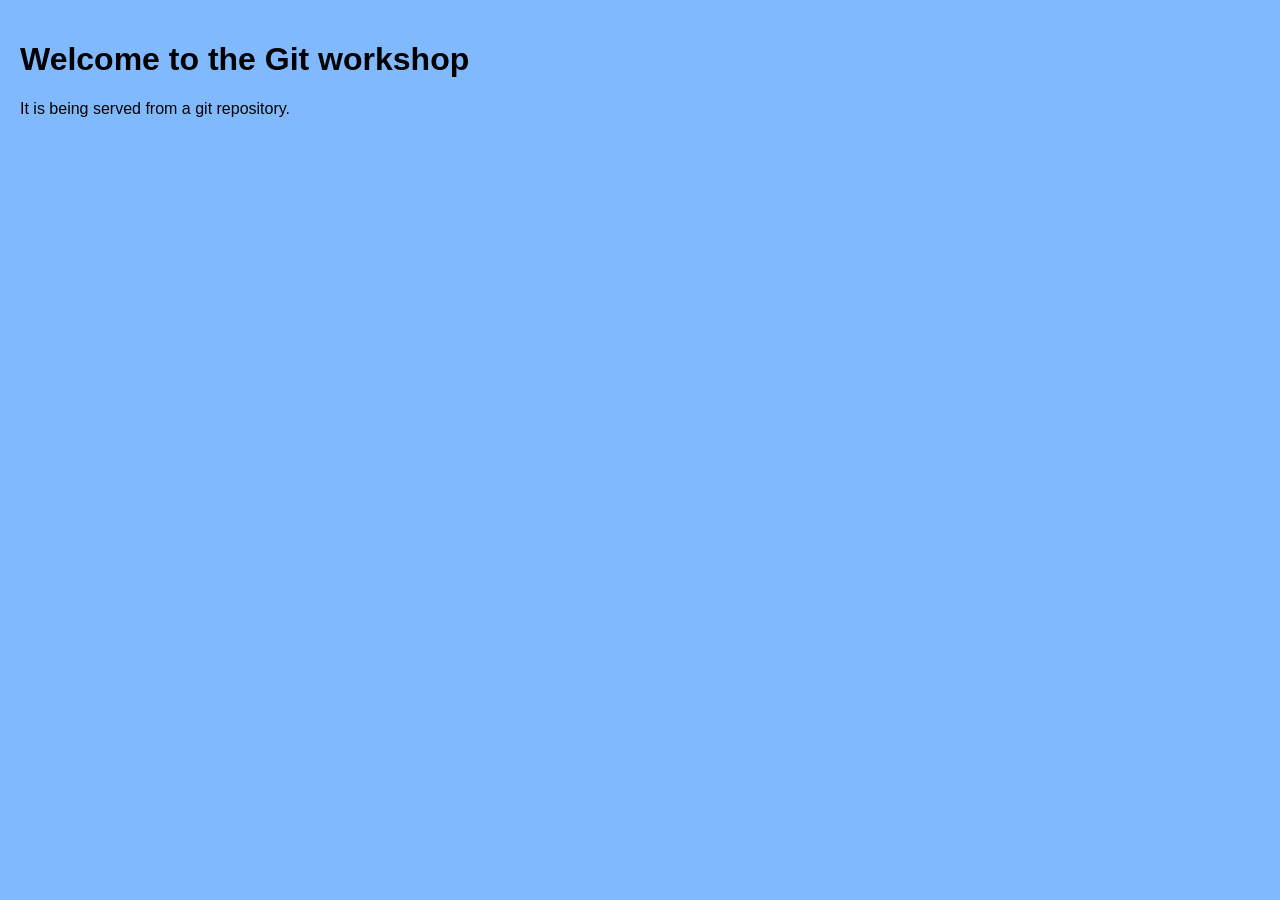
==== index.html @ 2122cd40 "v0" ====
<!DOCTYPE html>
<html lang="en">
<head>
    <meta charset="UTF-8">
    <meta name="viewport" content="width=device-width, initial-scale=1.0">
    <title>Git Workshop</title>
    <link rel="stylesheet" href="src/css/style.css">
</head>
    <body>
        <h1>Welcome to the Git workshop</h1>
        <p>It is being served from a git repository.</p>
        
    </body>
</html>
---- src/css/style.css ----
* {
    font-family: Arial, Helvetica, sans-serif;
}

body {
    background-color: #81b9ff;
    margin: 0;
    padding: 20px;
}
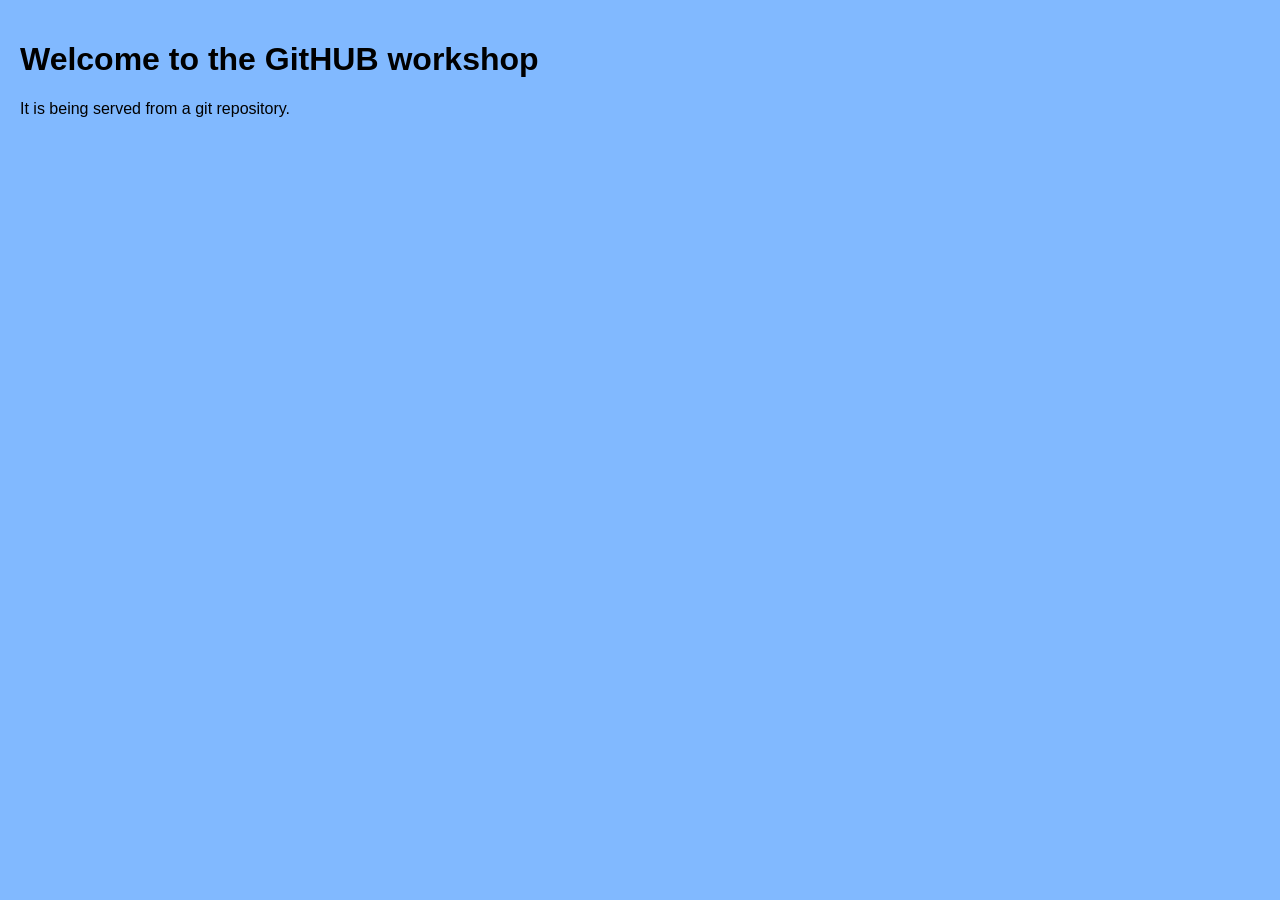
==== commit d9ba6afd: "2" ====
--- a/index.html
+++ b/index.html
@@ -7,7 +7,7 @@
     <link rel="stylesheet" href="src/css/style.css">
 </head>
     <body>
-        <h1>Welcome to the Git workshop</h1>
+        <h1>Welcome to the GitHUB workshop</h1>
         <p>It is being served from a git repository.</p>
         
     </body>
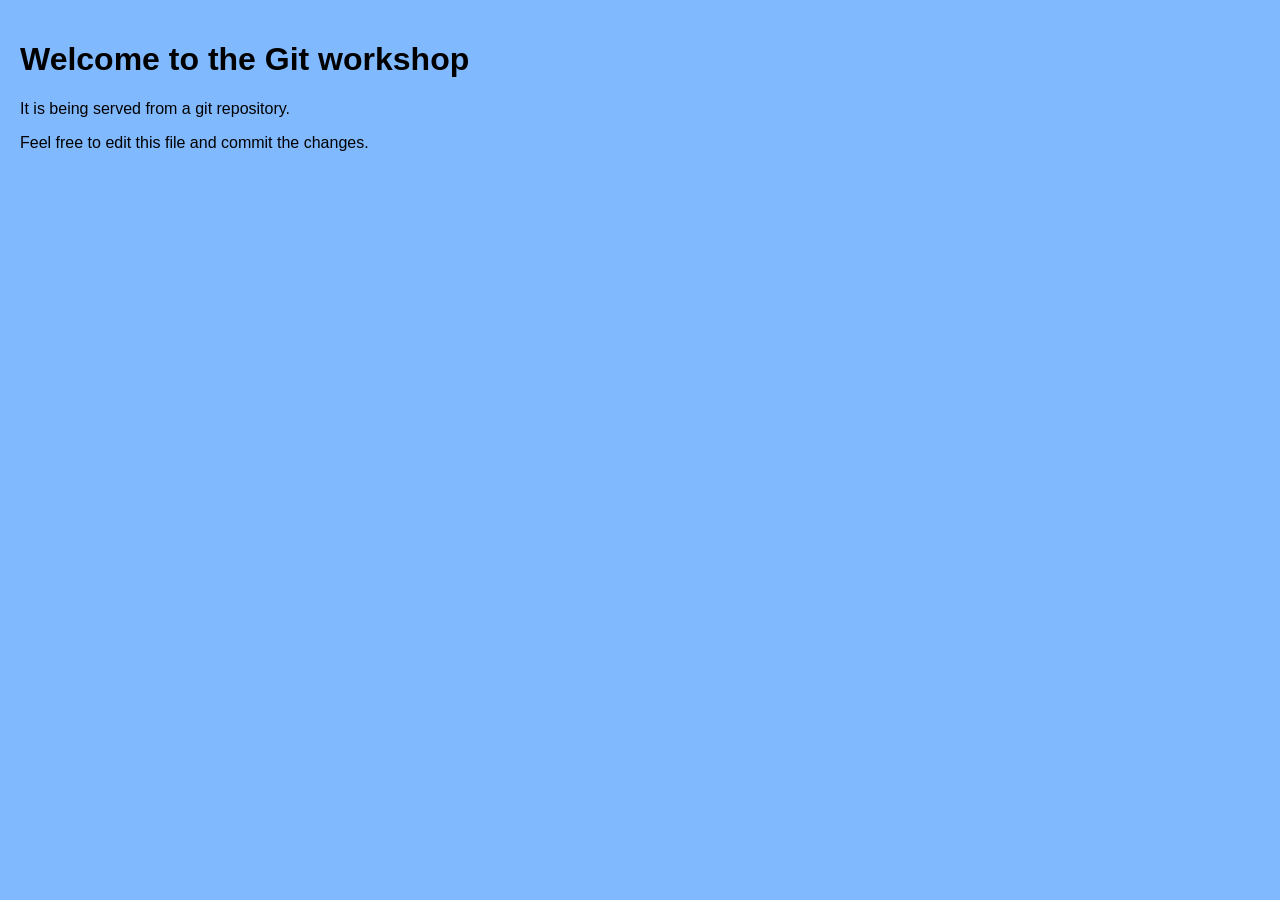
==== commit 3e88b59a: "v2" ====
--- a/index.html
+++ b/index.html
@@ -7,8 +7,9 @@
     <link rel="stylesheet" href="src/css/style.css">
 </head>
     <body>
-        <h1>Welcome to the GitHUB workshop</h1>
+        <h1>Welcome to the Git workshop</h1>
         <p>It is being served from a git repository.</p>
+        <p>Feel free to edit this file and commit the changes.</p>
         
     </body>
 </html>
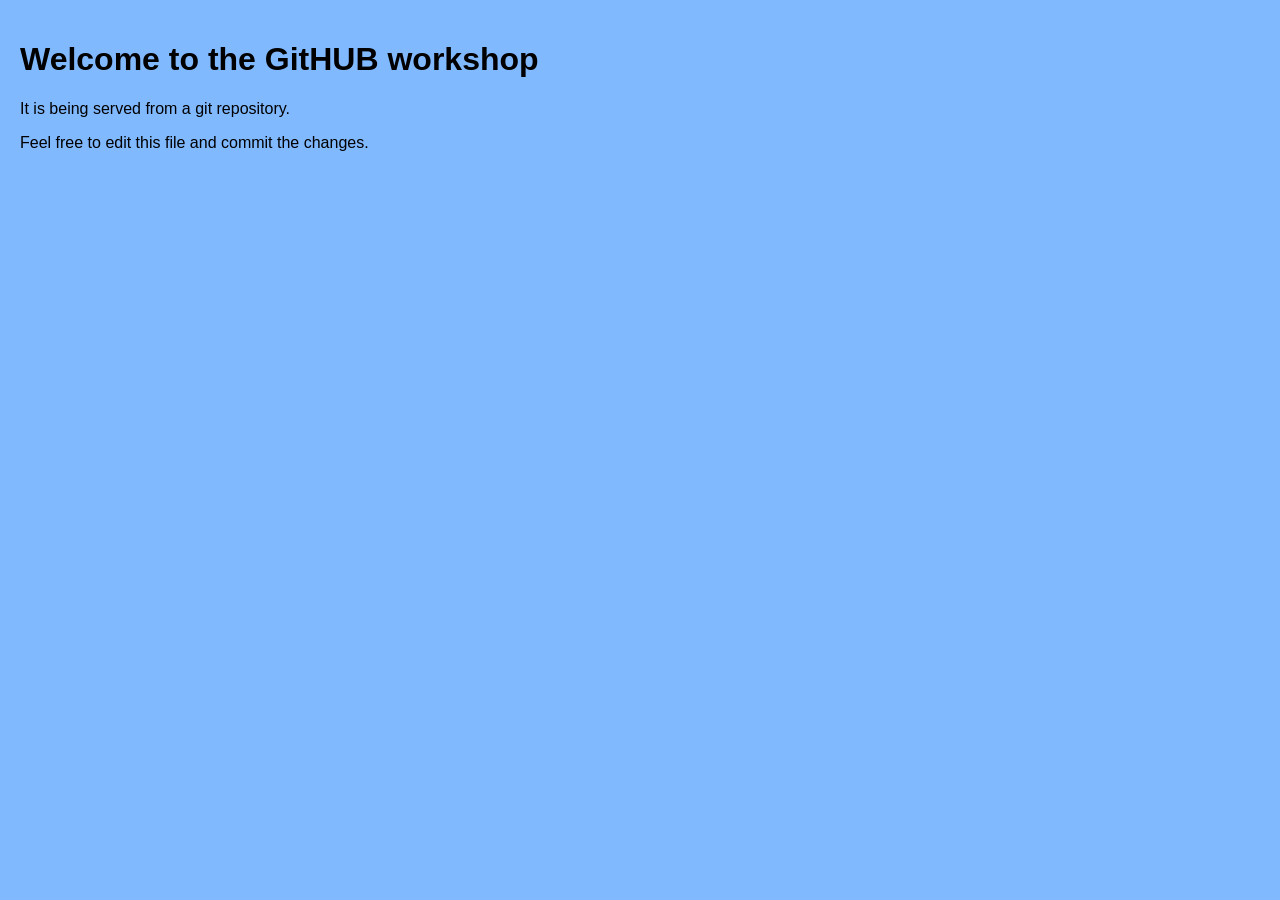
==== commit 174efb47: "erged" ====
--- a/index.html
+++ b/index.html
@@ -7,7 +7,7 @@
     <link rel="stylesheet" href="src/css/style.css">
 </head>
     <body>
-        <h1>Welcome to the Git workshop</h1>
+        <h1>Welcome to the GitHUB workshop</h1>
         <p>It is being served from a git repository.</p>
         <p>Feel free to edit this file and commit the changes.</p>
         
